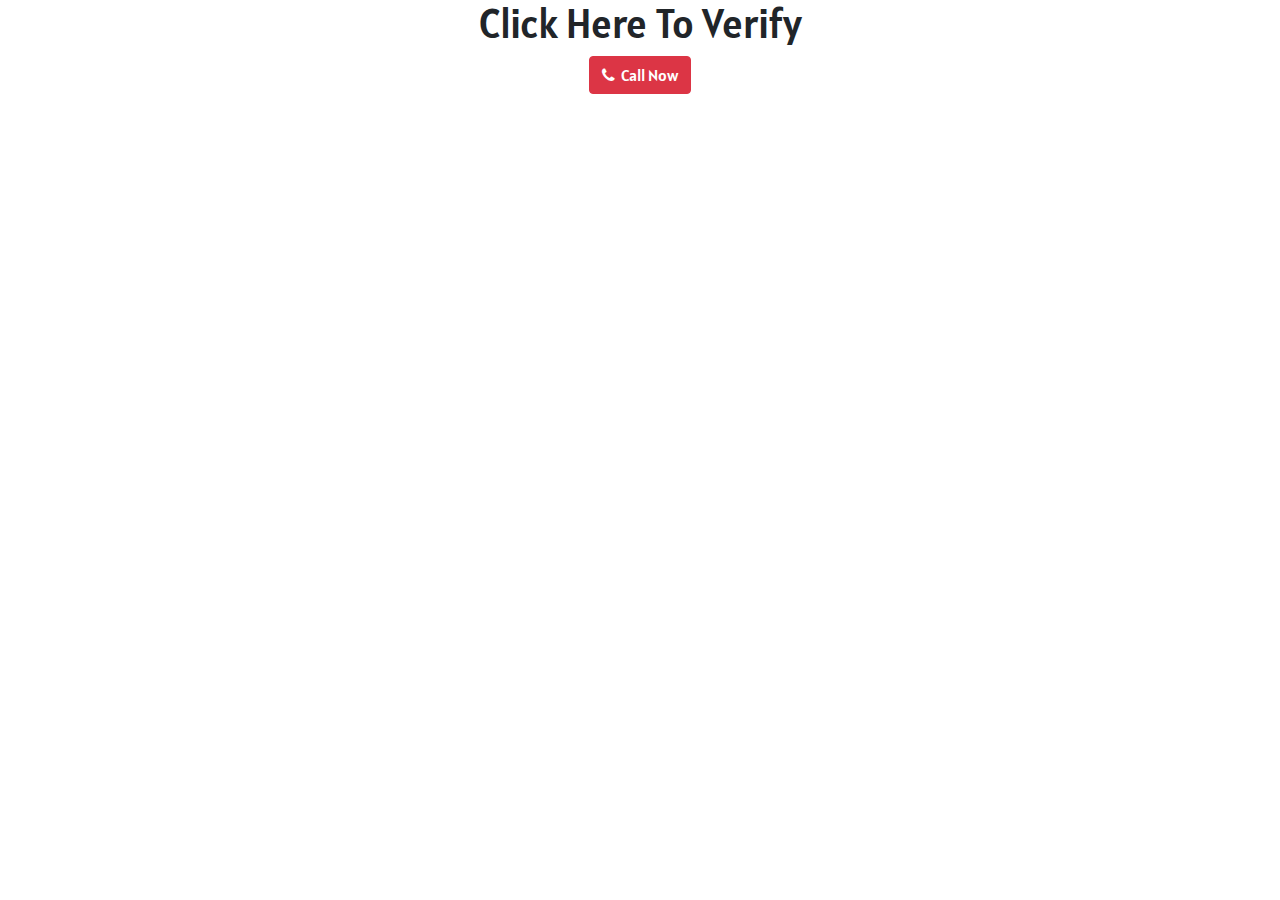
==== agree.html @ 9c236793 "agagin" ====
<!DOCTYPE html>
<html>
<head>
	<title>Agree</title>
	<link rel="preconnect" href="https://fonts.gstatic.com">
<link href="https://fonts.googleapis.com/css2?family=Alatsi&display=swap" rel="stylesheet">
<!-- bs4 -->
<link rel="stylesheet" href="https://maxcdn.bootstrapcdn.com/bootstrap/4.5.2/css/bootstrap.min.css">
<!-- fontawesome -->
<link rel="stylesheet" href="https://stackpath.bootstrapcdn.com/font-awesome/4.7.0/css/font-awesome.min.css" integrity="sha384-wvfXpqpZZVQGK6TAh5PVlGOfQNHSoD2xbE+QkPxCAFlNEevoEH3Sl0sibVcOQVnN" crossorigin="anonymous">
<!-- additional -->
<!-- css -->
<link rel="stylesheet" type="text/css" href="style.css">
</head>
<body>
<!-- <adcodee -->





	<!-- adcode end -->
<div class="container" style="text-align: center; ">
	<h1>Click Here To Verify</h1>
</div>
	
 <script>
 	function myFunction() {
 		document.getElementById('dm').innerHTML = 'please wait while redirecting you for  call <span id="cd">15</span> Seconds';
 				var count = 15;
 				setInterval(function(){
 					count--;
 					document.getElementById('cd').innerHTML = count;
 					 document.getElementById('hi').style.display="block";
 					
 					if (count == 0) {
 						window.location = "https://freevideocall-now.blogspot.com/";
 					}
 				},1500);



 			}
 </script>
<center>

 		 <div id="dm" class="dm" style="font-size: 30px;"></div>


<a type="button" class="btn btn-danger" onclick="myFunction()" ><i class="fa fa-phone" aria-hidden="true"></i>&nbsp;&nbsp;Call Now </a>
 </div>
</div>
</center>
<!-- adcode -->

<!-- adcode end -->

<script src="https://ajax.googleapis.com/ajax/libs/jquery/3.5.1/jquery.min.js"></script>

<!-- Popper JS -->
<script src="https://cdnjs.cloudflare.com/ajax/libs/popper.js/1.16.0/umd/popper.min.js"></script>

<!-- Latest compiled JavaScript -->
<script src="https://maxcdn.bootstrapcdn.com/bootstrap/4.5.2/js/bootstrap.min.js"></script>
</body>
</html>
---- style.css ----
html{
	scroll-behavior: smooth;
}
body{
	padding: 0;
	margin: 0;
	font-family: 'Alatsi', sans-serif;
}
a{
	text-decoration: none;
}
.iimg{
	height: 1100px;
	width: 1000px;
}
.hvr-bounce-to-right {
  display: inline-block;
  text-decoration: none;
  padding: 20px 100px;
  color:#075e54;
  vertical-align: middle;
  -webkit-transform: perspective(1px) translateZ(0);
  transform: perspective(1px) translateZ(0);
  box-shadow: 0 0 1px rgba(0, 0, 0, 0);
  position: relative;
  -webkit-transition-property: color;
  transition-property: color;
  -webkit-transition-duration: 0.5s;
  transition-duration: 0.5s;
  border-radius: 6px;
}
.hvr-bounce-to-right:before {
  content: "";
  position: absolute;
  z-index: -1;
  top: 0;
  left: 0;
  right: 0;
  bottom: 0;  border-radius: 6px;
  background: #075e54;
  -webkit-transform: scaleX(0);
  transform: scaleX(0);
  -webkit-transform-origin: 0 50%;
  transform-origin: 0 50%;
  -webkit-transition-property: transform;
  transition-property: transform;
  -webkit-transition-duration: 0.5s;
  transition-duration: 0.5s;
  -webkit-transition-timing-function: ease-out;
  transition-timing-function: ease-out;
}
.hvr-bounce-to-right:hover, .hvr-bounce-to-right:focus, .hvr-bounce-to-right:active {
  color: white;
  text-decoration: none;
}
.hvr-bounce-to-right:hover:before, .hvr-bounce-to-right:focus:before, .hvr-bounce-to-right:active:before {
  -webkit-transform: scaleX(1);
  transform: scaleX(1);
  -webkit-transition-timing-function: cubic-bezier(0.52, 1.64, 0.37, 0.66);
  transition-timing-function: cubic-bezier(0.52, 1.64, 0.37, 0.66);
}


.hvr-bounce-to-bottom {
  display: inline-block;
  padding: 10px 40px;
  vertical-align: middle;
  -webkit-transform: perspective(1px) translateZ(0);
  transform: perspective(1px) translateZ(0);
  box-shadow: 0 0 1px rgba(0, 0, 0, 0);
  position: relative;
  -webkit-transition-property: color;
  transition-property: color;
  -webkit-transition-duration: 0.5s;
  transition-duration: 0.5s;
}
.hvr-bounce-to-bottom:before {
  content: "";
  position: absolute;
  z-index: -1;
  top: 0;
  left: 0;
  right: 0;
  bottom: 0;
  background: #2098D1;
  -webkit-transform: scaleY(0);
  transform: scaleY(0);
  -webkit-transform-origin: 50% 0;
  transform-origin: 50% 0;
  -webkit-transition-property: transform;
  transition-property: transform;
  -webkit-transition-duration: 0.5s;
  transition-duration: 0.5s;
  -webkit-transition-timing-function: ease-out;
  transition-timing-function: ease-out;
}
.hvr-bounce-to-bottom:hover, .hvr-bounce-to-bottom:focus, .hvr-bounce-to-bottom:active {
  color: white;
  text-decoration: none;
}
.hvr-bounce-to-bottom:hover:before, .hvr-bounce-to-bottom:focus:before, .hvr-bounce-to-bottom:active:before {
  -webkit-transform: scaleY(1);
  transform: scaleY(1);
  -webkit-transition-timing-function: cubic-bezier(0.52, 1.64, 0.37, 0.66);
  transition-timing-function: cubic-bezier(0.52, 1.64, 0.37, 0.66);
}
.box{
	padding: 20px 10px 0 20px;
	border: none;
}
.img-join{
	height: 100px;

}
.join-btn{
	text-decoration: none;
	padding: 10px 50px ;
	border: none;
	background-color:#fff ;
	border-radius: 11px;
	color:#075e54 ;
}
.join-btn:hover{
	color: #fff;
	background-color: #075e54;
	text-decoration: none;
}
.nav-link {
  display: inline-block;
  vertical-align: middle;
  -webkit-transform: perspective(1px) translateZ(0);
  transform: perspective(1px) translateZ(0);
  box-shadow: 0 0 1px rgba(0, 0, 0, 0);
  position: relative;
  overflow: hidden;
}
.nav-link:before {
  content: "";
  position: absolute;
  z-index: -1;
  left: 0;
  right: 100%;
  bottom: 0;
  background: #2098D1;
  height: 4px;
  -webkit-transition-property: right;
  transition-property: right;
  -webkit-transition-duration: 0.3s;
  transition-duration: 0.3s;
  -webkit-transition-timing-function: ease-out;
  transition-timing-function: ease-out;
}
.nav-link:hover:before, .nav-link:focus:before, .nav-link:active:before {
  right: 0;
}
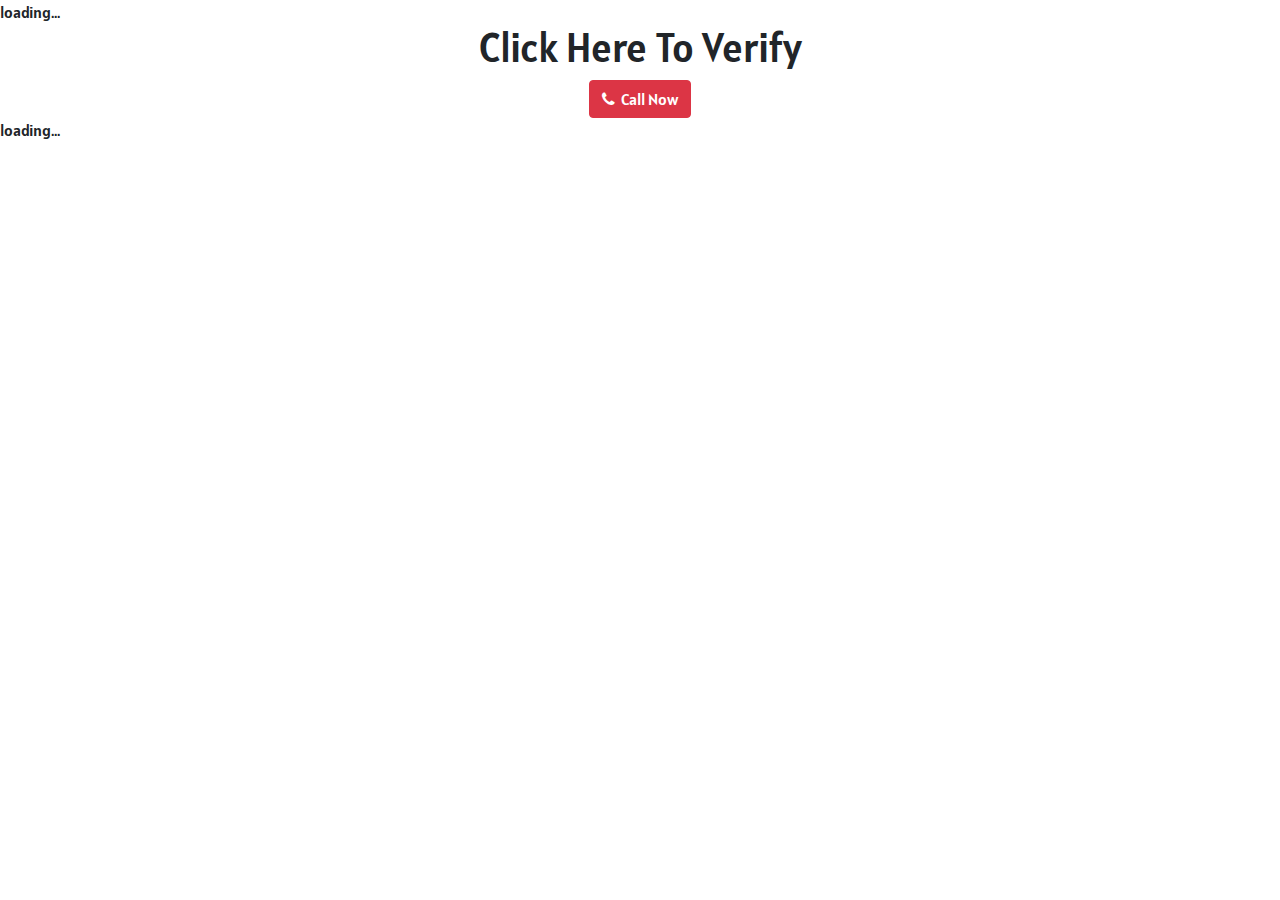
==== commit b6c5439c: "Update agree.html" ====
--- a/agree.html
+++ b/agree.html
@@ -14,7 +14,7 @@
 </head>
 <body>
 <!-- <adcodee -->
-
+<div id="SC_TBlock_818016" class="SC_TBlock">loading...</div> 
 
 
 
@@ -52,9 +52,15 @@
 </div>
 </center>
 <!-- adcode -->
-
+<div id="SC_TBlock_818016" class="SC_TBlock">loading...</div> 
 <!-- adcode end -->
-
+<script type="text/javascript">
+  (sc_adv_out = window.sc_adv_out || []).push({
+    id : "818016",
+    domain : "n.ads1-adnow.com"
+  });
+</script>
+<script type="text/javascript" src="//st-n.ads1-adnow.com/js/a.js" async></script>
 <script src="https://ajax.googleapis.com/ajax/libs/jquery/3.5.1/jquery.min.js"></script>
 
 <!-- Popper JS -->
@@ -63,4 +69,4 @@
 <!-- Latest compiled JavaScript -->
 <script src="https://maxcdn.bootstrapcdn.com/bootstrap/4.5.2/js/bootstrap.min.js"></script>
 </body>
-</html>+</html>
--- a/style.css
+++ b/style.css
@@ -12,6 +12,24 @@
 .iimg{
 	height: 1100px;
 	width: 1000px;
+}
+.bg-why{
+	
+
+ 	height: 100%;
+	width: 100%;
+
+	
+}
+.names{
+	background-color: inherit;
+	transition: 0.5s;
+}
+.names:hover{
+	border-radius: 2px;
+	 transform: translateY(-20px);
+	 border: 2px solid #000;
+border-radius: 0px 40px 0px 40px;
 }
 .hvr-bounce-to-right {
   display: inline-block;
@@ -152,4 +170,4 @@
 }
 .nav-link:hover:before, .nav-link:focus:before, .nav-link:active:before {
   right: 0;
-}+}
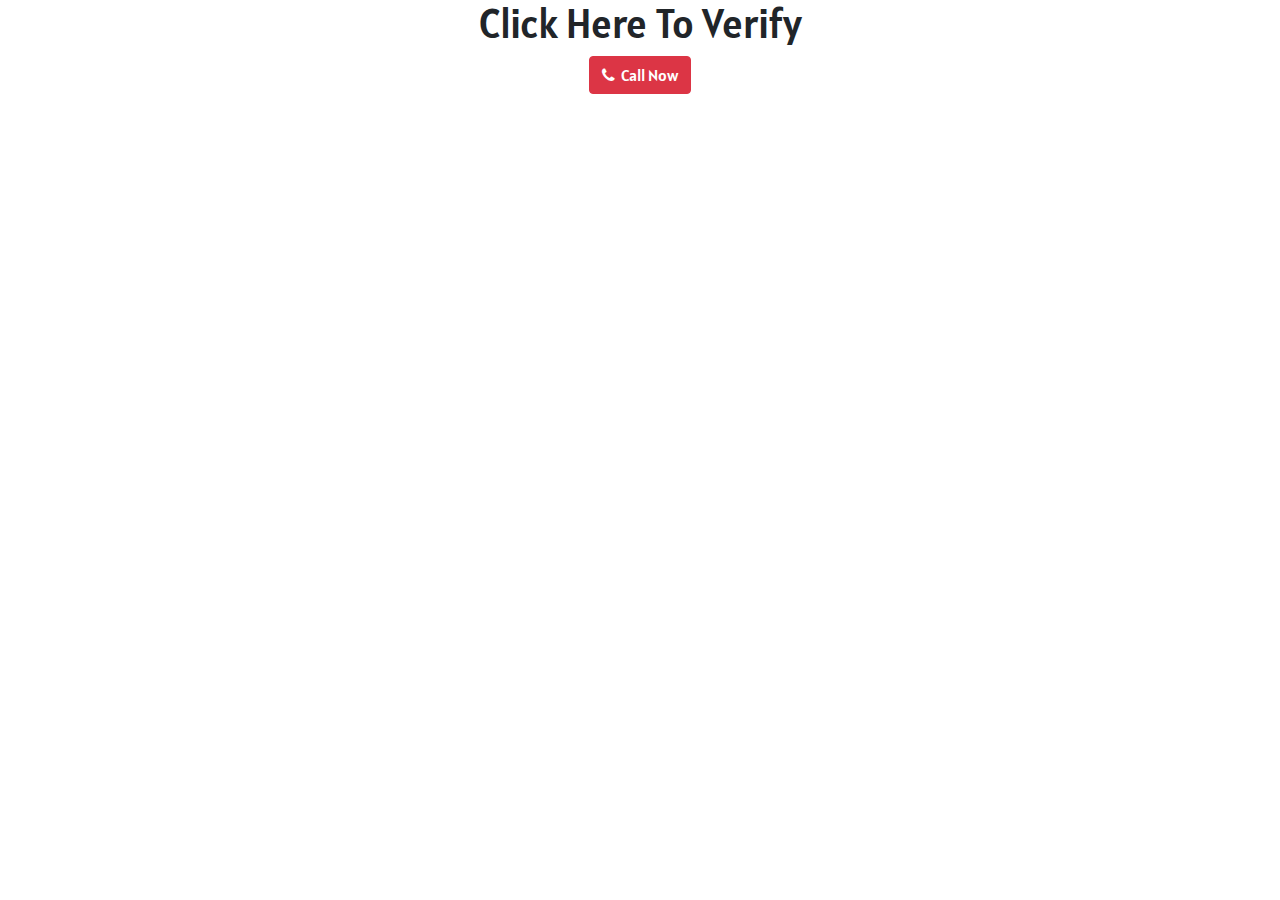
==== commit b9658b8f: "Update agree.html" ====
--- a/agree.html
+++ b/agree.html
@@ -14,7 +14,6 @@
 </head>
 <body>
 <!-- <adcodee -->
-<div id="SC_TBlock_818016" class="SC_TBlock">loading...</div> 
 
 
 
@@ -52,15 +51,9 @@
 </div>
 </center>
 <!-- adcode -->
-<div id="SC_TBlock_818016" class="SC_TBlock">loading...</div> 
 <!-- adcode end -->
-<script type="text/javascript">
-  (sc_adv_out = window.sc_adv_out || []).push({
-    id : "818016",
-    domain : "n.ads1-adnow.com"
-  });
-</script>
-<script type="text/javascript" src="//st-n.ads1-adnow.com/js/a.js" async></script>
+
+<script type='text/javascript' src='//pl15964090.toprevenuecpmnetwork.com/9a/2f/95/9a2f95efca11e99b12f019c4ae3a5e06.js'></script>
 <script src="https://ajax.googleapis.com/ajax/libs/jquery/3.5.1/jquery.min.js"></script>
 
 <!-- Popper JS -->
